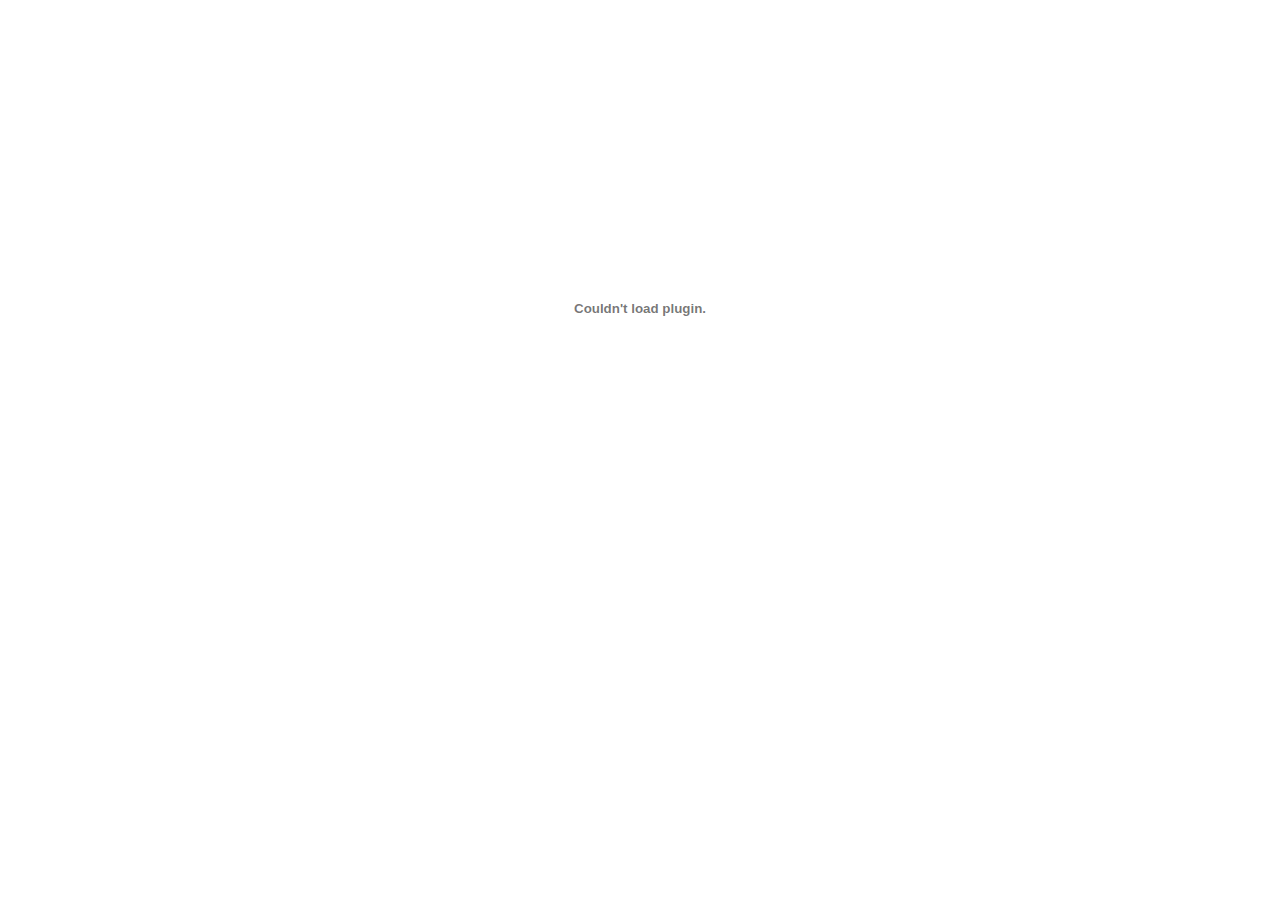
==== resume.html @ c69b2dd6 "Added resume button and pdf displayed on resume dot html" ====
<html lang="en">
<head>
    <meta charset="UTF-8">
    <meta name="viewport" content="width=device-width, initial-scale=1.0">
    <title>Document</title>
    
   
</head>
<body>

    <div class='embed-responsive'>
        <embed src="img/Michael Degginger2020Resume (07:20).pdf" type="application/pdf" width="100%" height="600px" />
    </div>
    
    


   
</body>
</html>
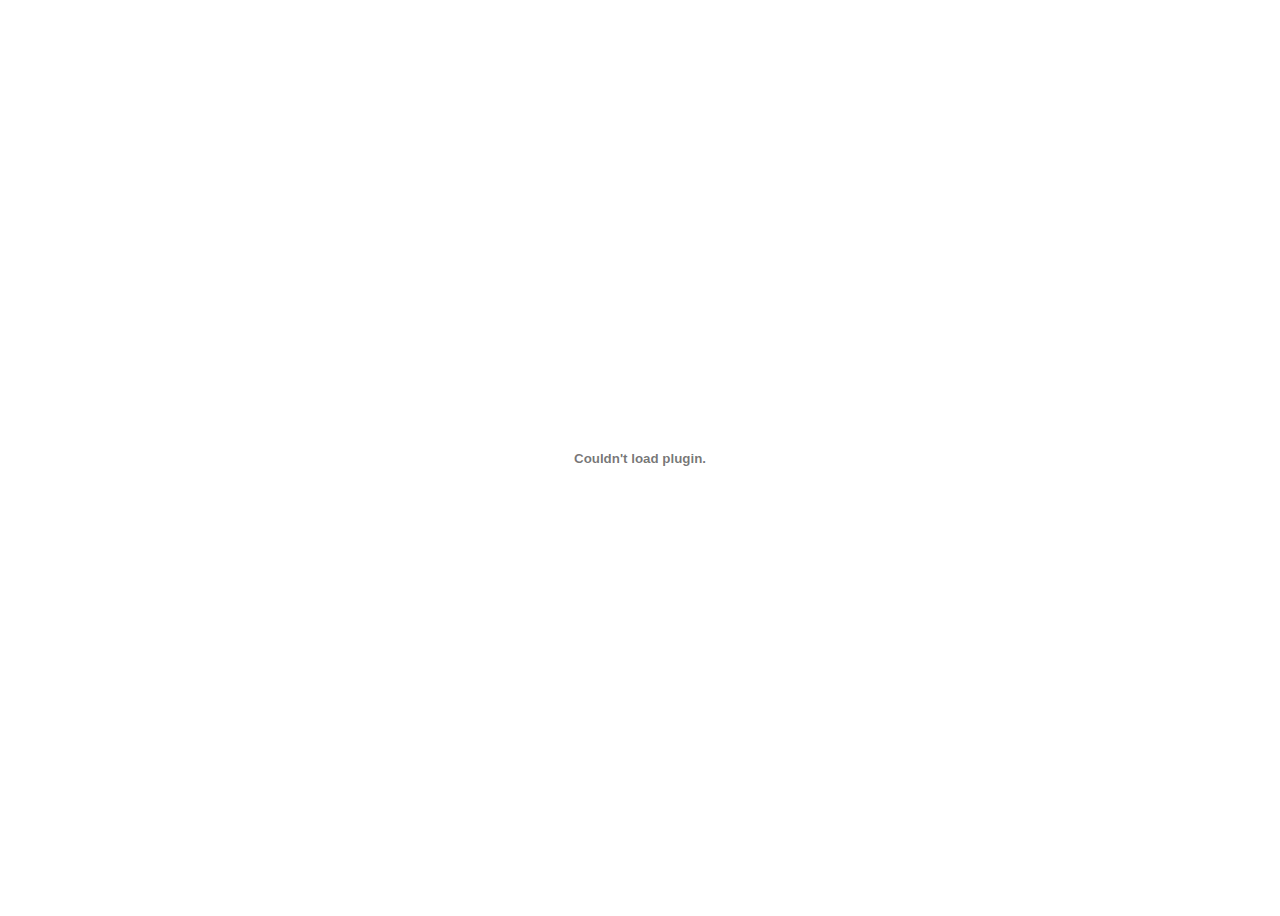
==== commit 4f51aa19: "font awesome icon solution" ====
--- a/resume.html
+++ b/resume.html
@@ -9,7 +9,7 @@
 <body>
 
     <div class='embed-responsive'>
-        <embed src="img/Michael Degginger2020Resume (07:20).pdf" type="application/pdf" width="100%" height="600px" />
+        <embed src="img/Michael Degginger2020Resume (07:20).pdf" type="application/pdf" width="100%" height="900px" />
     </div>
     
     
